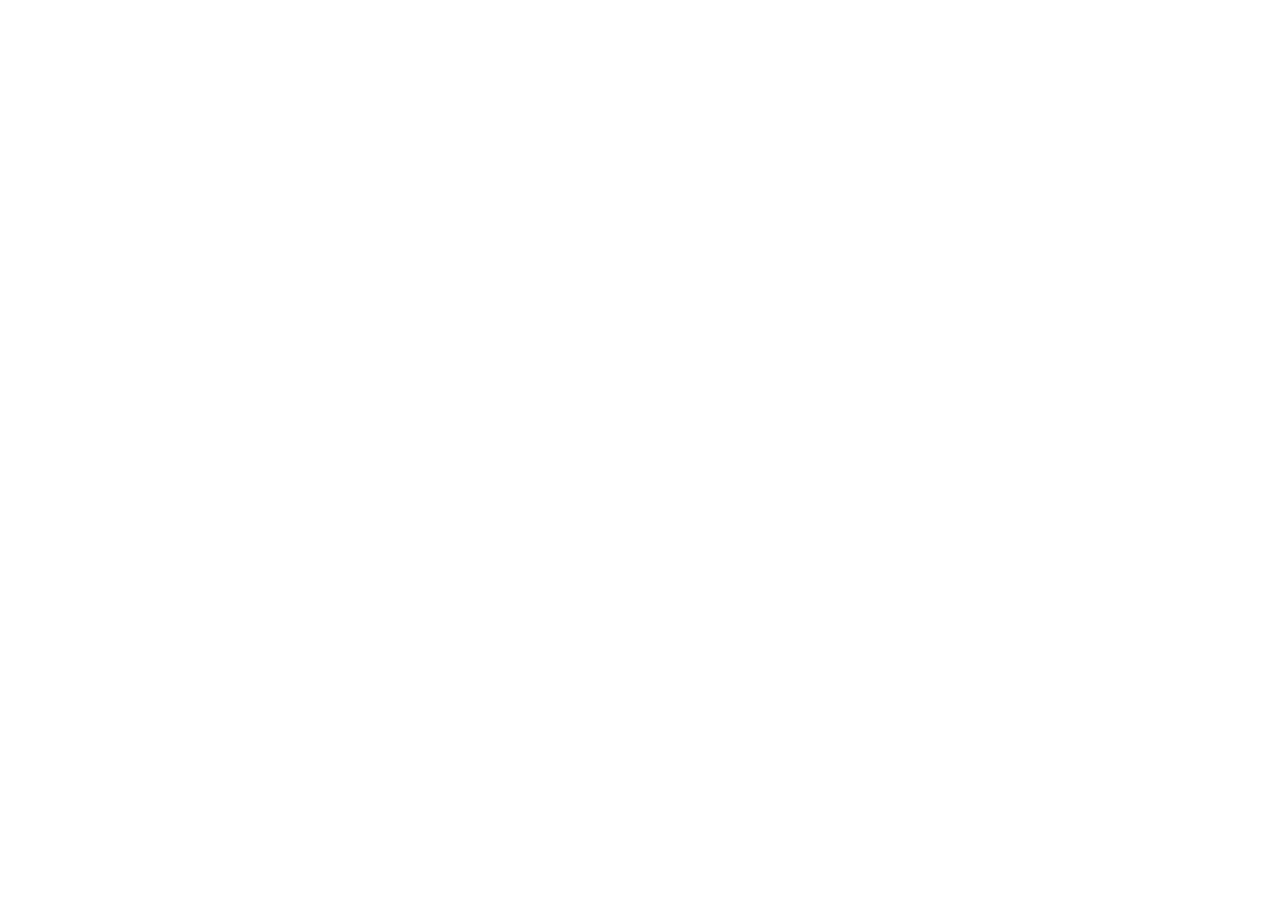
==== nuwara-eliya.html @ 355a22bf "creat sketch of web site" ====
<!DOCTYPE html>
  <html lang="en">
  <head>
  <meta charset="UTF-8">
  <meta name="viewport" content="width=device-width, initial-scale=1.0">
  <title>Nuwara Eliya — Journey Hub</title>
 
  </head>
  <body>
    </body>
</html>
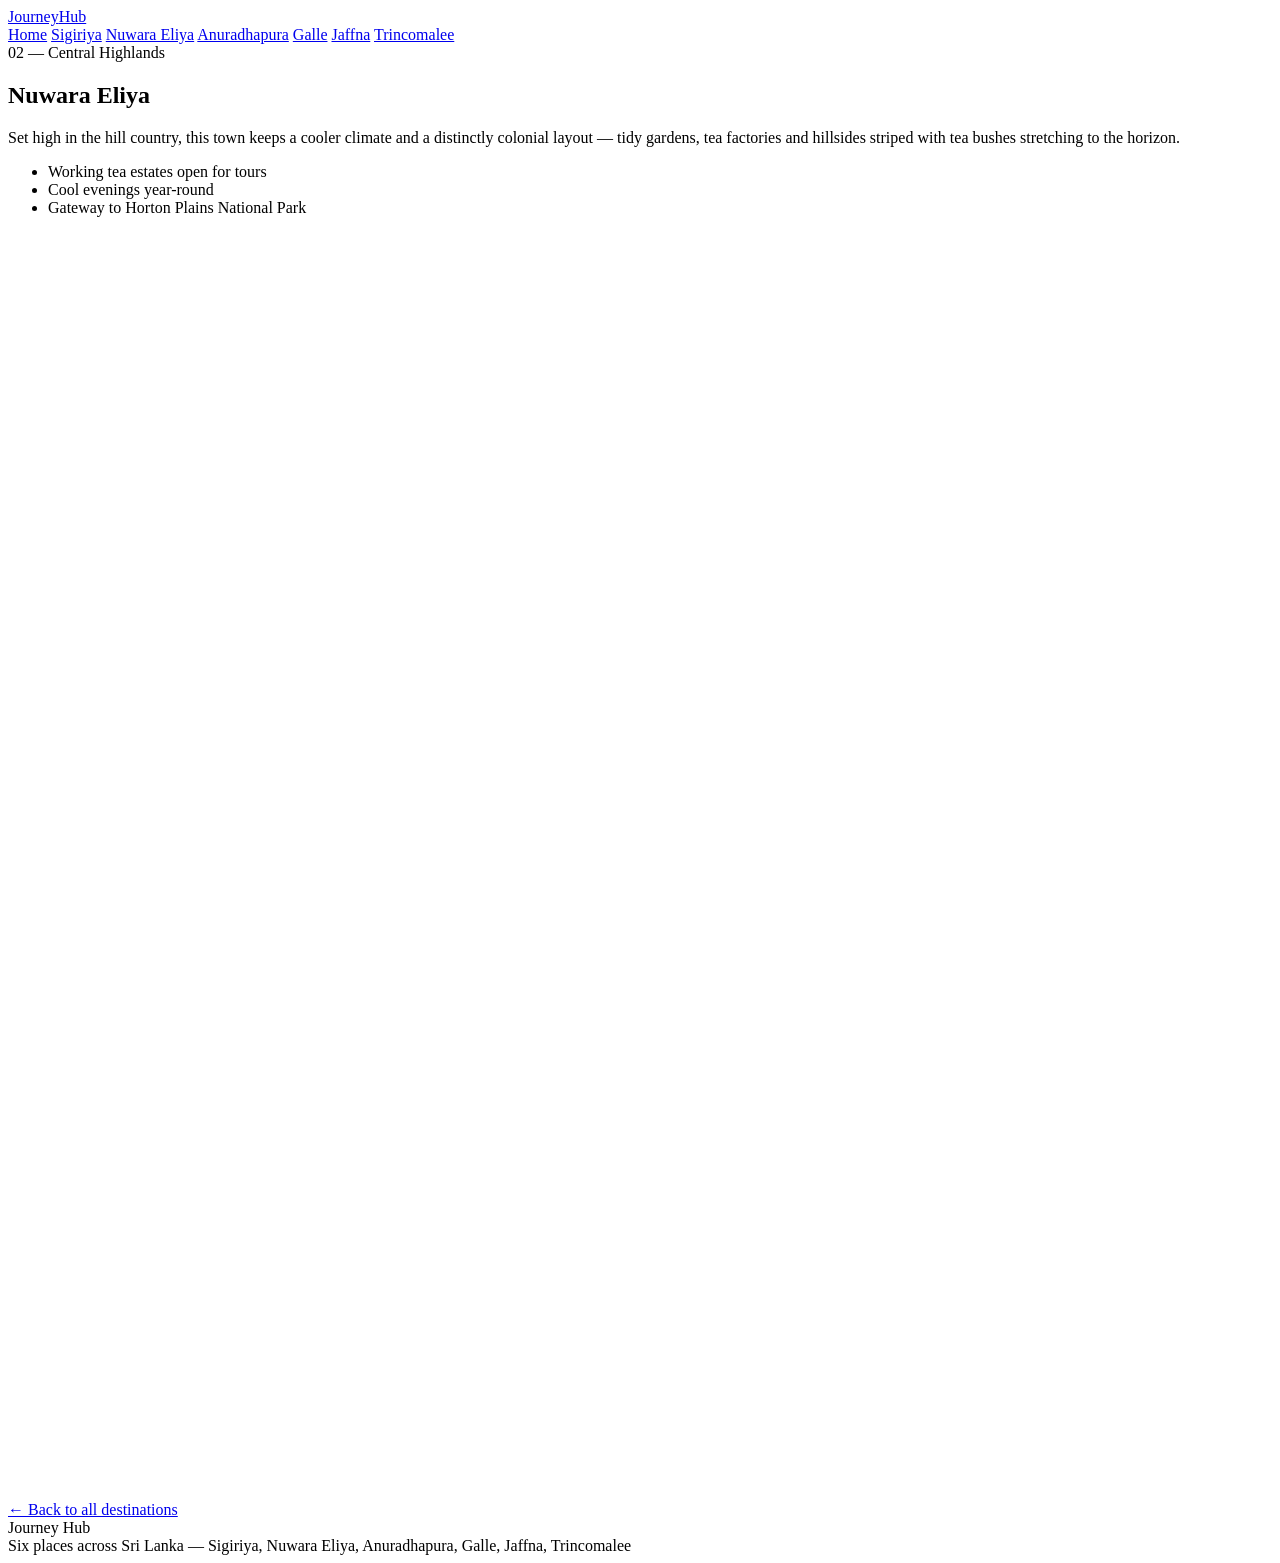
==== commit 5c69ded9: "add navigation bar" ====
--- a/nuwara-eliya.html
+++ b/nuwara-eliya.html
@@ -4,7 +4,57 @@
   <meta charset="UTF-8">
   <meta name="viewport" content="width=device-width, initial-scale=1.0">
   <title>Nuwara Eliya — Journey Hub</title>
- 
+  <link rel="preconnect" href="https://fonts.googleapis.com">
+  <link rel="preconnect" href="https://fonts.gstatic.com" crossorigin>
+  <link href="https://fonts.googleapis.com/css2?family=Fraunces:opsz,wght@9..144,400;9..144,500;9..144,600&family=Work+Sans:wght@400;500;600&display=swap" rel="stylesheet">
+  <title>Nuwara Eliya — Journey Hub</title>
+ <header>
+  <div class="navbar">
+    <a class="logo" href="../index.html">Journey<span>Hub</span></a>
+    <nav class="links" aria-label="Destinations">
+      <a href="../index.html">Home</a>
+      <a href="sigiriya.html">Sigiriya</a>
+      <a href="nuwara-eliya.html" class="active">Nuwara Eliya</a>
+      <a href="anuradhapura.html">Anuradhapura</a>
+      <a href="galle.html">Galle</a>
+      <a href="jaffna.html">Jaffna</a>
+      <a href="trincomalee.html">Trincomalee</a>
+    </nav>
+  </div>
+</header>
+
+<main>
+  <section class="place alt">
+    <div class="wrap">
+      <div class="place-text">
+        <div class="place-tag">02 — Central Highlands</div>
+        <h2>Nuwara Eliya</h2>
+        <p class="desc">Set high in the hill country, this town keeps a cooler climate and a distinctly colonial layout — tidy gardens, tea factories and hillsides striped with tea bushes stretching to the horizon.</p>
+        <ul class="highlights">
+          <li>Working tea estates open for tours</li>
+          <li>Cool evenings year-round</li>
+          <li>Gateway to Horton Plains National Park</li>
+        </ul>
+      </div>
+      <div class="place-art">
+        <svg viewBox="0 0 100 100" fill="none" xmlns="http://www.w3.org/2000/svg">
+          <path d="M10 70 Q30 40 45 65 Q55 45 70 68 Q80 50 90 70" stroke="var(--paper)" stroke-width="2.5" stroke-linecap="round"/>
+          <line x1="10" y1="80" x2="90" y2="80" stroke="var(--paper)" stroke-width="2.5"/>
+          <circle cx="72" cy="26" r="10" stroke="var(--paper)" stroke-width="2.5"/>
+        </svg>
+      </div>
+    </div>
+  </section>
+
+  <a class="back-link" href="../index.html#destinations">← Back to all destinations</a>
+</main>
+
+<footer>
+  <div class="wrap">
+    <div class="fname">Journey Hub</div>
+    <div class="fmeta">Six places across Sri Lanka — Sigiriya, Nuwara Eliya, Anuradhapura, Galle, Jaffna, Trincomalee</div>
+  </div>
+</footer>
   </head>
   <body>
     </body>
